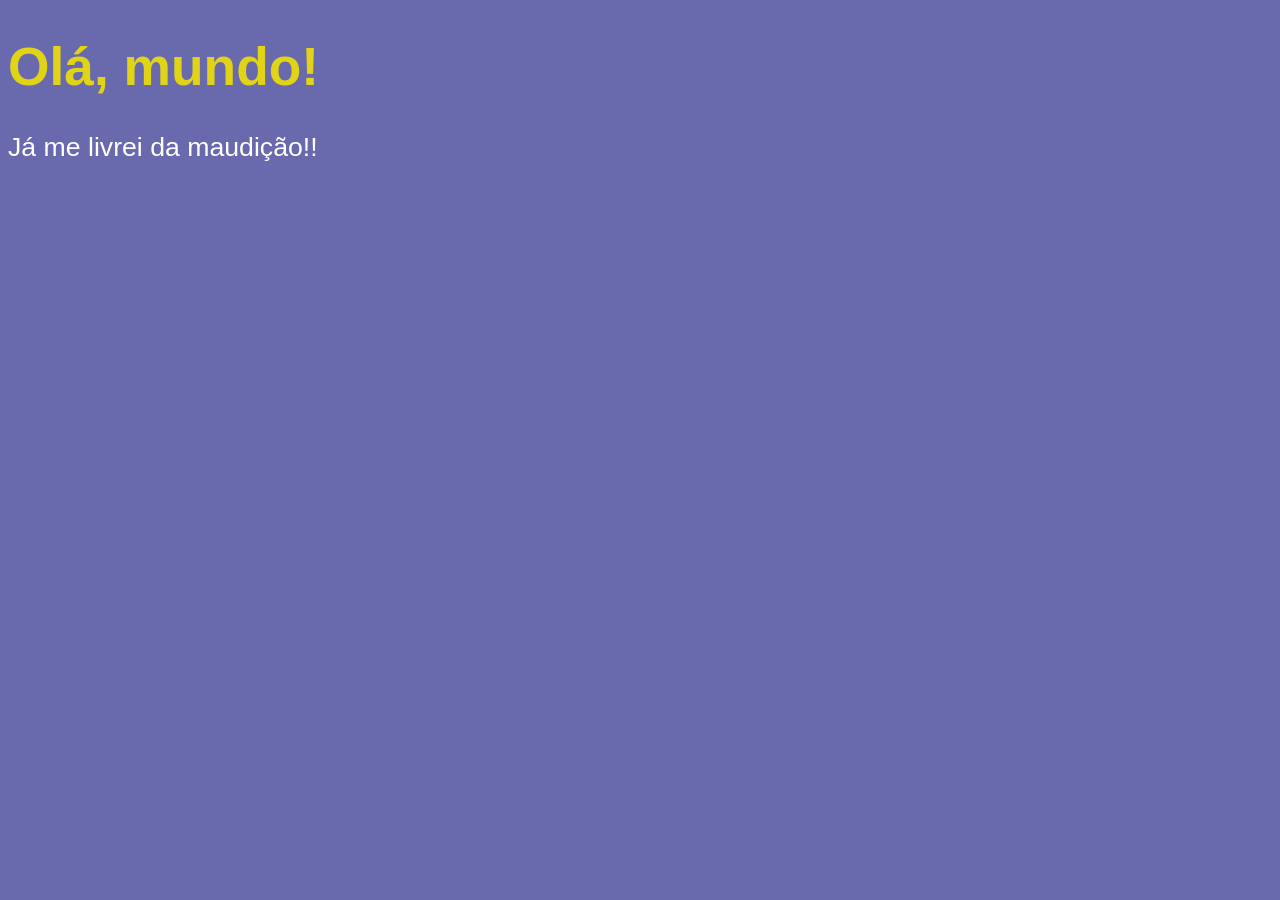
==== aula06/ex003.html @ 27b2b1b0 "Novos exercícios" ====
<!DOCTYPE html>
<html lang="pt-br">
<head>
    <meta charset="UTF-8">
    <meta http-equiv="X-UA-Compatible" content="IE=edge">
    <meta name="viewport" content="width=device-width, initial-scale=1.0">
    <title>Meu primeiro programa...</title>
    <style>
        body {
            background-color: rgb(105, 105, 173);
            color: white; /* Comentário em CSS */
            font: normal 20pt Arial;

        }
        h1 {
            color: rgba(225, 212, 22);
        }
    </style>
</head>
<body>
    <h1>Olá, mundo!</h1> <!-- Isso é um comentário -->
    <p>Já me livrei da maudição!!</p>
    <script>
        var n1 = Number(window.prompt('Digite um número: '))
        var n2 = Number(window.prompt('Digite outro número: '))
        var s = n1 + n2 
        window.alert(`A soma  entre ${n1} e ${n2} é igual a ${s}`) // Concatenação
        // (number + number) para adição
        // (string + string) para concatenação
    </script>
</body>
</html>
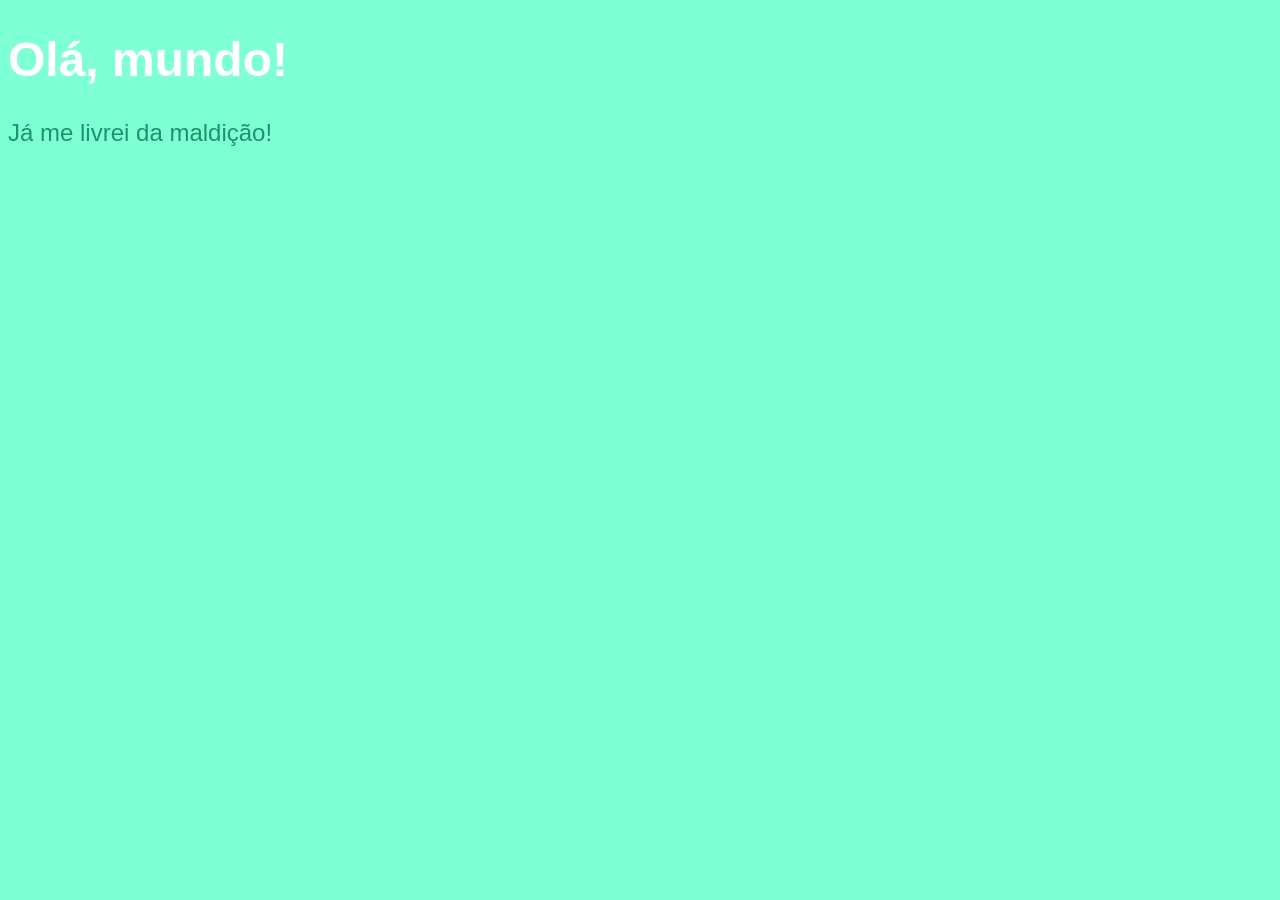
==== commit 72f6d0b0: "novos exercícios" ====
--- a/aula06/ex003.html
+++ b/aula06/ex003.html
@@ -4,29 +4,30 @@
     <meta charset="UTF-8">
     <meta http-equiv="X-UA-Compatible" content="IE=edge">
     <meta name="viewport" content="width=device-width, initial-scale=1.0">
-    <title>Meu primeiro programa...</title>
+    <title>Primeiro Script</title>
     <style>
-        body {
-            background-color: rgb(105, 105, 173);
-            color: white; /* Comentário em CSS */
-            font: normal 20pt Arial;
-
+        body{
+            background-color: aquamarine;
+            font-family: Arial, Helvetica, sans-serif;
+            font-size: 1.5em;
         }
-        h1 {
-            color: rgba(225, 212, 22);
+        h1{
+            color: white;
+        }
+        p{
+            color: rgb(23, 150, 108);
         }
     </style>
 </head>
 <body>
-    <h1>Olá, mundo!</h1> <!-- Isso é um comentário -->
-    <p>Já me livrei da maudição!!</p>
+    <h1>Olá, mundo!</h1>
+    <p>Já me livrei da maldição!</p>
     <script>
-        var n1 = Number(window.prompt('Digite um número: '))
-        var n2 = Number(window.prompt('Digite outro número: '))
-        var s = n1 + n2 
-        window.alert(`A soma  entre ${n1} e ${n2} é igual a ${s}`) // Concatenação
-        // (number + number) para adição
-        // (string + string) para concatenação
+       var n1 = Number(window.prompt('Digite um número:')) // o comando prompt recebe string, logo, tem que forçar a ser number.
+       var n2 = Number(window.prompt('Digite outro número:'))
+       var s = n1 + n2 
+       window.alert(`A soma dos números ${n1} e ${n2} é ${s}`)
+       
     </script>
 </body>
 </html>
